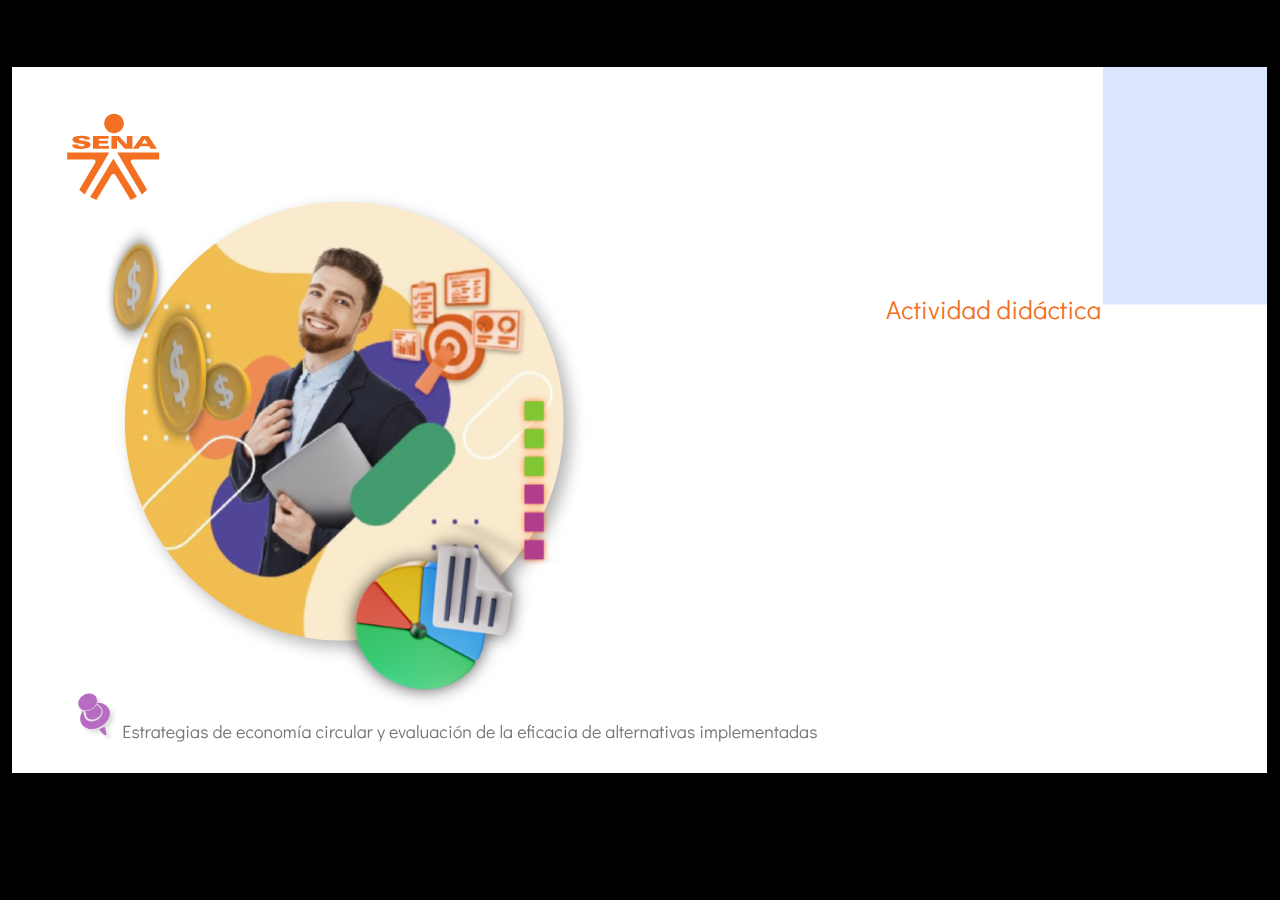
==== public/actividades/act/story.html @ ae7d286f "Act didactica" ====
﻿<!doctype html>
<html lang="es">
<head>
  <meta charset="utf-8">
  <!-- Creado con Storyline 360 - http://www.articulate.com  -->
  <!-- version: 3.67.28569.0 -->
  <title>Actividad_did&#225;ctica#8</title>
  <meta http-equiv="x-ua-compatible" content="IE=edge"/>
  <meta name="viewport" content="width=device-width,initial-scale=1,user-scalable=no,shrink-to-fit=no,minimal-ui"/>
  <meta name="apple-mobile-web-app-capable" content="yes"/>
  <style>
    html, body { height: 100%; padding: 0; margin: 0 }
    #app { height: 100%; width: 100%; }
  </style>

  <script>
    window.DS = {};
    window.globals = {
      DATA_PATH_BASE: '',
      HAS_FRAME: true,
      HAS_SLIDE: true,

      lmsPresent: false,
      tinCanPresent: false,
      cmi5Present: false,
      aoSupport: false,
      scale: 'show all',
      captureRc: false,
      browserSize: 'optimal',
      bgColor: '#000000',
      features: 'AccessibleVideo,FullScreenToggle,IE11Warning,InsertSvgPicture,LayerPresentAsDialog,MultipleQuizTracking,QuestionCorrectVariable,UpdatedThemeEditor',
      themeName: 'classic',
      preloaderColor: '#FFFFFF',
      suppressAnalytics: false,
      productChannel: 'stable',
      publishSource: 'storyline',
      aid: 'aid|5304b41d-7af7-4125-b8d1-83eb222823e2',
      cid: '2b4007b3-dddd-4c0a-bfe1-d4ce61b366ed',
      playerVersion: '3.67.28569.0',
      publishTimestamp: '2022-10-13T04:33:34.4299710Z',
      maxIosVideoElements: 10,
      connectionSettings: { },

      
      parseParams: function(qs) {
        if (window.globals.parsedParams != null) {
          return window.globals.parsedParams;
        }
        qs = (qs || window.location.search.substr(1)).split('+').join(' ');
        var params = {},
            tokens,
            re = /[?&]?([^=]+)=([^&]*)/g;

        while (tokens = re.exec(qs)) {
          params[decodeURIComponent(tokens[1]).trim()] =
            decodeURIComponent(tokens[2]).trim();
        }
        window.globals.parsedParams = params;
        return params;
      }

    };
  </script>
  <script>
    var isIe11 = ('ActiveXObject' in window || window.MSBlobBuilder != null)
      && window.msCrypto != null && !window.ActiveXObject;
    if (isIe11 && window.globals.features.indexOf('IE11Warning') != -1) {
      window.globals.unsupportedBrowser = true;
      document.write(atob('[base64]'));
    }
  </script>
  
  <script>window.THREE = { };</script>
  
</head>
<body style="background: #000000" class="cs-HTML theme-classic">
  <!-- 360 -->
  <script>!function(e){var i=/iPhone/i,o=/iPod/i,n=/iPad/i,t=/(?=.*\bAndroid\b)(?=.*\bMobile\b)/i,d=/Android/i,s=/(?=.*\bAndroid\b)(?=.*\bSD4930UR\b)/i,b=/(?=.*\bAndroid\b)(?=.*\b(?:KFOT|KFTT|KFJWI|KFJWA|KFSOWI|KFTHWI|KFTHWA|KFAPWI|KFAPWA|KFARWI|KFASWI|KFSAWI|KFSAWA)\b)/i,r=/IEMobile/i,h=/(?=.*\bWindows\b)(?=.*\bARM\b)/i,a=/BlackBerry/i,l=/BB10/i,p=/Opera Mini/i,f=/(CriOS|Chrome)(?=.*\bMobile\b)/i,u=/(?=.*\bFirefox\b)(?=.*\bMobile\b)/i,c=new RegExp("(?:Nexus 7|BNTV250|Kindle Fire|Silk|GT-P1000)","i"),w=function(e,i){return e.test(i)},A=function(e){var A=e||navigator.userAgent,v=A.split("[FBAN");if(void 0!==v[1]&&(A=v[0]),this.apple={phone:w(i,A),ipod:w(o,A),tablet:!w(i,A)&&w(n,A),device:w(i,A)||w(o,A)||w(n,A)},this.amazon={phone:w(s,A),tablet:!w(s,A)&&w(b,A),device:w(s,A)||w(b,A)},this.android={phone:w(s,A)||w(t,A),tablet:!w(s,A)&&!w(t,A)&&(w(b,A)||w(d,A)),device:w(s,A)||w(b,A)||w(t,A)||w(d,A)},this.windows={phone:w(r,A),tablet:w(h,A),device:w(r,A)||w(h,A)},this.other={blackberry:w(a,A),blackberry10:w(l,A),opera:w(p,A),firefox:w(u,A),chrome:w(f,A),device:w(a,A)||w(l,A)||w(p,A)||w(u,A)||w(f,A)},this.seven_inch=w(c,A),this.any=this.apple.device||this.android.device||this.windows.device||this.other.device||this.seven_inch,this.phone=this.apple.phone||this.android.phone||this.windows.phone,this.tablet=this.apple.tablet||this.android.tablet||this.windows.tablet,"undefined"==typeof window)return this},v=function(){var e=new A;return e.Class=A,e};"undefined"!=typeof module&&module.exports&&"undefined"==typeof window?module.exports=A:"undefined"!=typeof module&&module.exports&&"undefined"!=typeof window?module.exports=v():"function"==typeof define&&define.amd?define("isMobile",[],e.isMobile=v()):e.isMobile=v()}(this);
    window.isMobile.apple.tablet = window.isMobile.apple.tablet ||
      (navigator.platform === 'MacIntel' && navigator.maxTouchPoints > 1);
    window.isMobile.apple.device = window.isMobile.apple.device || window.isMobile.apple.tablet;
    window.isMobile.tablet = window.isMobile.tablet || window.isMobile.apple.tablet;
    window.isMobile.any = window.isMobile.any || window.isMobile.apple.tablet;
  </script>

  <div id="focus-sink" tabindex="-1"></div>

  <div id="preso"></div>
  <script>
    (function() {

      var classTypes = [ 'desktop', 'mobile', 'phone', 'tablet' ];

      var addDeviceClasses = function(prefix, testObj) {
        var curr, i;
        for (i = 0; i < classTypes.length; i++) {
          curr = classTypes[i];
          if (testObj[curr]) {
            document.body.classList.add(prefix + curr);
          }
        }
      };

      var params = window.globals.parseParams(),
          isDevicePreview = params.devicepreview === '1',
          isPhoneOverride = params.deviceType === 'phone' || (isDevicePreview && params.phone == '1'),
          isTabletOverride = (params.deviceType === 'tablet' || isDevicePreview) && !isPhoneOverride,
          isMobileOverride = isPhoneOverride || isTabletOverride;

      var deviceView = {
        desktop: !window.isMobile.any && !isMobileOverride,
        mobile: window.isMobile.any || isMobileOverride,
        phone: isPhoneOverride || (window.isMobile.phone && !isTabletOverride),
        tablet: isTabletOverride || window.isMobile.tablet
      };

      window.globals.deviceView = deviceView;
      window.isMobile.desktop = !window.isMobile.any;
      window.isMobile.mobile = window.isMobile.any;

      addDeviceClasses('view-', deviceView);

    })();
  </script>
  
  <script src='story_content/user.js' type=text/javascript></script>
  <div class="slide-loader"></div>

  <script>
    if (window.globals.deviceView.isMobile) { var doc = document, loader = doc.body.querySelector('.slide-loader'); [ 1, 2, 3 ].forEach(function(n) { var d = doc.createElement('div'); d.style.backgroundColor = window.globals.preloaderColor; d.classList.add('mobile-loader-dot'); d.classList.add('dot' + n); loader.appendChild(d); }); }
  </script>

  <div class="mobile-load-title-overlay" style="display: none">
    <div class="mobile-load-title">Actividad_did&#225;ctica#8</div>
  </div>

  <div class="mobile-chrome-warning"></div>

  
<style>
  .warn-connection-dialog {
    display: none;
    background: transparent;
    pointer-events: none;
    position: fixed;
    left: 0;
    top: 0;
    width: 100%;
    height: 100%;
    z-index: 999;
  }

  .warn-connection-content {
    border-radius: 4px;
    background: white;
    border: 1px solid #E7E7E7;
    color: #333333;
    box-shadow: 0 2px 4px rgba(0, 0, 0, 0.25);
    transition: all 150ms ease-out;
    position: absolute;
    white-space: nowrap;
  }

  .view-phone.is-landscape .warn-connection-content {
    left: 23px;
    bottom: 23px;
  }

  .view-tablet.is-landscape .warn-connection-content {
    left: 50%;
    top: 20px;
    transform: translateX(-50%);
  }

  .is-portrait .warn-connection-content {
    transform: translate(-50%, calc(-100% - 15px));
  }

  .warn-connection-content p {
    display: inline-block;
    margin: 0 8px 0 0;
    line-height: 33px;
    font-size: 11px;
  }

  .warn-connection-content svg {
    position: relative;
    vertical-align: middle;
    margin: 0 2px 2px 8px;
  }

  .view-desktop .warn-connection-content {
    left: 1.5em;
    bottom: 1.5em;
  }

  .view-desktop .warn-connection-content p {
    font-size: 1.1em;
  }

  .is-offline .warn-connection-dialog {
    display: block;
  }

  .is-offline .cs-panel * {
    pointer-events: none !important;
  }

  .is-offline .cs-panel {
    pointer-events: all !important;
  }

  .is-offline #nav-controls * {
    pointer-events: none !important;
  }

  .is-offline #nav-controls {
    pointer-events: all !important;
  }
</style>

<div class="warn-connection-dialog">
  <div class="warn-connection-content">
    <svg width="17" height="15" viewBox="0 0 17 15" xmlns="http://www.w3.org/2000/svg">
      <path fill="#8F0000" stroke="white" d="M16.07,12.98 L15.88,12.23 L9.51,1.21 C8.97,0.26,7.6,0.26,7.06,1.21 L0.69,12.23 C0.15,13.16,0.81,14.36,1.91,14.36 H14.65 C15.47,14.36,16.05,13.7,16.07,12.98 Z"/>
      <path fill="white" stroke="white" d="M8.58,5.5 C8.35,5.28,8.5,5.35,8.21,5.32 C8.09,5.35,7.97,5.49,7.96,5.67 C7.97,5.79,7.98,5.92,7.98,6.04 L7.98,6.04 C7.99,6.17,8,6.31,8.01,6.43 L8.01,6.44 C8.03,6.92,8.06,7.41,8.09,7.9 L8.09,7.9 C8.12,8.39,8.14,8.88,8.17,9.37 C8.17,9.39,8.18,9.42,8.2,9.44 C8.23,9.46,8.25,9.47,8.28,9.47 C8.31,9.47,8.34,9.46,8.35,9.44 C8.37,9.43,8.38,9.4,8.39,9.35 L8.39,9.34 C8.39,9.24,8.4,9.15,8.4,9.05 L8.4,9.05 C8.41,8.96,8.41,8.86,8.42,8.75 C8.43,8.44,8.45,8.12,8.47,7.81 L8.47,7.81 C8.49,7.49,8.51,7.18,8.53,6.87 C8.55,6.46,8.56,6.05,8.59,5.64 L8.6,5.62 C8.6,5.57,8.59,5.53,8.58,5.5 L8.21,5.32 Z"/>
      <circle fill="white" stroke="white" cx="8.3" cy="11.35" r="0.3"/>
    </svg>
    <p>You are offline. Trying to reconnect...</p>
  </div>
</div>

<script>
  (function() {
    window.DS.connection = {
      warningShown: false,
      assets: {},
      loadingAssetGroup: false,
      retryDelay: 500
    };

    // @TODO this is POC code and can be cleaned up a bit more if we move forward
    // with the feature



    // The `window.globals.features` variable must be set in `webpack.dev.config` when testing locally - it is not enough
    // to have it in the data - but it must be set there as well.
    var useConnectionMessages = window.AbortController != null &&
      window.location.protocol != 'file:' &&
      window.globals.features.indexOf('ConnectionMessages') != -1;

    window.DS.connection.useConnectionMessages = useConnectionMessages

    var assetCount = 0;
    var checkLoadedId;
    var connectionSettings = window.globals.connectionSettings;

    if (useConnectionMessages && connectionSettings != null) {
      var contentEl = document.querySelector('.warn-connection-content');
      var messageEl = contentEl.querySelector('p')

      if (connectionSettings.useDarkTheme) {
        contentEl.style.borderColor = '#BABBBA';
        contentEl.style.backgroundColor = '#282828';
        contentEl.style.color = '#FFFFFF';
      }

      if (connectionSettings.message != null) {
        messageEl.textContent = window.decodeURIComponent(connectionSettings.message);
      }
    }

    function checkAssetsReady() {
      for (var i in DS.connection.assets) {
        if (!DS.connection.assets[i].success) {
          return false;
        }
      }
      return true;
    }

    function stopAssetGroup() {
      if (!useConnectionMessages) { return; }

      assetCount = 0;

      DS.connection.oldAssetGroup = DS.connection.assets;
      DS.connection.assets = {};
      DS.connection.loadingAssetGroup = false;
      clearInterval(checkLoadedId);
    }

    function startAssetGroup() {
      if (!useConnectionMessages) { return; }
      var ticks = 0;
      clearInterval(checkLoadedId);
      checkLoadedId = setInterval(function() {
        var loaded = 0;
        if (assetCount === 0 && loaded === 0) {
          clearInterval(checkLoadedId);
          return;
        }

        for (var i in DS.connection.assets) {
          if (DS.connection.assets[i].success) {
            loaded++;
          }
        }

        if (assetCount === loaded && checkAssetsReady()) {
          for (var i in DS.connection.assets) {
            if (DS.connection.assets[i].action) {
              DS.connection.assets[i].action();
            }
          }
          hideWarning();
          stopAssetGroup();
        }
      }, 100)
    }

    function requiredAsset(url, action, retry, type) {
      if (!useConnectionMessages) { return; }
      if (DS.connection.assets[url]) { return; }

      DS.connection.assets[url] = {
        success: false, action: action, retry: retry, type: type
      };
      assetCount = Object.keys(DS.connection.assets).length;
      if (!DS.connection.loadingAssetGroup) {
        startAssetGroup();
      }
      DS.connection.loadingAssetGroup = true;
    }

    function assetLoaded(url) {
      if (!useConnectionMessages) { return; }
      if (DS.connection.assets[url]) {
        DS.connection.assets[url].success = true;
      }
    }

    function assetFailed(url) {
      if (!useConnectionMessages) { return; }
      if (!DS.connection.assets[url]) {
        if (/\.js$/.test(url)) {
          setTimeout(function() {
            if (DS.connection.lastSlideLoaded != null) {
              DS.connection.lastSlideLoaded();
            }
          }, DS.connection.retryDelay);
        }
        return;
      }
      if (!DS.connection.warningShown) { showWarning(); }
      if (DS.connection.assets[url].retry) {
        setTimeout(function() {
          if (!DS.connection.assets[url].success) {
            DS.connection.assets[url].retry()
          }
        }, DS.connection.retryDelay);
      }
    }

    function hideWarning() {
      document.body.classList.remove('is-offline');
      DS.connection.warningShown = false;
    }
    DS.connection.hideWarning = hideWarning

    function showWarning(btn) {
      document.body.classList.add('is-offline')
      DS.connection.warningShown = true;
      updateWarningPosition();
    }

    function updateWarningPosition() {
      if (!DS.connection.warningShown) {
        return;
      }

      var isPortrait = document.body.classList.contains('is-portrait');
      var warningEl = document.querySelector('.warn-connection-content');

      if (isPortrait) {
        var slide = document.querySelector('.primary-slide');
        var slideRect = slide.getBoundingClientRect();

        warningEl.style.top = `${slideRect.top}px`
        warningEl.style.left = `${slideRect.left + slideRect.width / 2}px`
      } else {
        warningEl.style.top = null;
        warningEl.style.left = null;
      }

      window.requestAnimationFrame(updateWarningPosition);
    }

    // these will all be noops if the feature flag isn't set in
    // the data and `window.globals.features`
    DS.connection.requiredAsset = requiredAsset;
    DS.connection.assetLoaded = assetLoaded;
    DS.connection.assetFailed = assetFailed;
    DS.connection.stopAssetGroup = stopAssetGroup;
    DS.connection.startAssetGroup = startAssetGroup;
  })();
</script>


  <script>
    
    if (window.autoSpider && window.vInterfaceObject) {
      document.querySelector('.mobile-load-title-overlay').style.display = 'none';
    }
  </script>

  

  <link rel="stylesheet" href="html5/data/css/output.min.css" data-noprefix/>
</body>
<script src="html5/lib/scripts/bootstrapper.min.js"></script>
</html>
---- public/actividades/act/html5/data/css/output.min.css ----
@font-face {
  font-family: 'Didact GothicBold CBold301F2C02';
  src: url('[data-uri]');
  font-style: normal;
  font-weight: normal;
}
@font-face {
  font-family: 'Didact Gothic Charset1_F324F18B';
  src: url('[data-uri]');
  font-style: normal;
  font-weight: normal;
}
@font-face {
  font-family: 'Didact Gothic Charset0_9B944016';
  src: url('[data-uri]');
  font-style: normal;
  font-weight: normal;
}
@font-face {
  font-family: 'Didact GothicBold CBoldC69CEF59';
  src: url('[data-uri]');
  font-style: normal;
  font-weight: normal;
}
.cs-HTML {
  background: rgba(0, 0, 0, 1);
}
.cs-npnxnanbnsnfns00000000001 .cs-infopanel  {
  box-shadow: 0 1px 0 rgba(0, 0, 0, 1);
  background: rgba(255, 255, 255, 1);
}
.cs-npnxnanbnsnfns00000000001 .cs-infopanel .cs-link {
  color: rgba(124, 34, 128, 1);
}
.cs-npnxnanbnsnfns00000000001 .cs-infopanel .cs-link:hover {
  color: rgba(0, 0, 238, 1);
}
.cs-npnxnanbnsnfns00000000001 .cs-infopanel .cs-name {
  color: rgba(68, 68, 68, 1);
}
.cs-npnxnanbnsnfns00000000001 .cs-infopanel .cs-title {
  color: rgba(153, 153, 153, 1);
}
.cs-npnxnanbnsnfns00000000001 .cs-infopanelpopup  {
  box-shadow: 0 1px 0 rgba(0, 0, 0, 1);
  background: linear-gradient(180deg, rgba(29, 29, 29, 1) 0%, rgba(11, 11, 11, 1) 100%);
}
.cs-npnxnanbnsnfns00000000001 .cs-infopanelpopup .cs-link {
  color: rgba(255, 255, 255, 1);
}
.cs-npnxnanbnsnfns00000000001 .cs-infopanelpopup .cs-link:hover {
  color: rgba(117, 117, 117, 1);
}
.cs-npnxnanbnsnfns00000000001 .cs-infopanelpopup .cs-name {
  color: rgba(114, 114, 114, 1);
}
.cs-npnxnanbnsnfns00000000001 .cs-infopanelpopup .cs-bio {
  color: rgba(255, 255, 255, 1);
}
.cs-npnxnanbnsnfns00000000001 .cs-timer  {
  color: rgba(255, 255, 255, 1);
}
.cs-npnxnanbnsnfns00000000001 .cs-duration stop:first-child {
  stop-color: rgba(0, 215, 255, 1);
}
.cs-npnxnanbnsnfns00000000001 .cs-duration stop:last-child {
  stop-color: rgba(0, 171, 255, 1);
}
.cs-npnxnanbnsnfns00000000001 .cs-elapsed stop:first-child {
  stop-color: rgba(254, 227, 71, 1);
}
.cs-npnxnanbnsnfns00000000001 .cs-elapsed stop:last-child {
  stop-color: rgba(252, 204, 42, 1);
}
.cs-npnxnanbnsnfns00000000001 .cs-timer .cs-pie .cs-innerstroke {
  stroke: rgba(255, 255, 255, 1);
}
.cs-npnxnanbnsnfns00000000001 .cs-timer .cs-pie .cs-innerborder {
  stroke: rgba(204, 204, 204, 1);
}
.cs-npnxnanbnsnfns00000000001 .cs-window  {
  box-shadow: 0 8px 5px rgba(0, 0, 0, 0.2);
  border-color: rgba(29, 29, 29, 1);
  background: rgba(42, 42, 42, 1);
  color: rgba(255, 255, 255, 1);
}
.cs-npnxnanbnsnfns00000000001 .cs-window .cs-diva {
  border-color: rgba(49, 49, 49, 1);
}
.cs-npnxnanbnsnfns00000000001 .cs-window .cs-divb {
  border-color: rgba(14, 14, 14, 1);
}
.cs-npnxnanbnsnfns00000000001 .cs-editor .cs-editor-slide {
  color: rgba(255, 255, 255, 1);
}
.cs-npnxnanbnsnfns00000000001 .cs-editor .cs-editor-html {
  color: rgba(255, 255, 255, 1);
}
.cs-npnxnanbnsnfns00000000001 .cs-editor .cs-editor-button {
  text-shadow: 0 1px 0 rgba(0, 0, 0, 1);
  color: rgba(255, 255, 255, 1);
  border-color: rgba(3, 3, 3, 1);
  background: linear-gradient(180deg, rgba(51, 51, 51, 1) 0%, rgba(20, 20, 20, 1) 100%);
}
.cs-npnxnanbnsnfns00000000001 .cs-editor .cs-editor-button:hover {
  background: linear-gradient(180deg, rgba(58, 58, 58, 1) 0%, rgba(12, 12, 12, 1) 100%);
}
.cs-npnxnanbnsnfns00000000001 .cs-editor .cs-editor-button:active {
  background: linear-gradient(180deg, rgba(20, 20, 20, 1) 0%, rgba(50, 50, 50, 1) 100%);
}
.cs-npnxnanbnsnfns00000000001 .cs-listitem  {
  color: rgba(255, 255, 255, 1);
  border-color: rgba(52, 52, 52, 1);
}
.cs-npnxnanbnsnfns00000000001 .cs-listitem.cs-viewed {
  color: rgba(135, 135, 135, 1);
}
.cs-npnxnanbnsnfns00000000001 .cs-listitem.cs-selected {
  color: rgba(255, 255, 255, 1);
  background: rgba(63, 63, 63, 1);
}
.cs-npnxnanbnsnfns00000000001 .cs-listitem.cs-selected:hover {
  background: rgba(63, 63, 63, 1);
}
.cs-npnxnanbnsnfns00000000001 .cs-listitem.cs-selected.hover {
  background: rgba(63, 63, 63, 1);
}
.cs-npnxnanbnsnfns00000000001 .cs-listitem.cs-selected:focus {
  background: rgba(63, 63, 63, 1);
}
.cs-npnxnanbnsnfns00000000001 .cs-listitem .cs-icon-carrot {
  fill: rgba(255, 255, 255, 1);
}
.cs-npnxnanbnsnfns00000000001 .cs-listitem .cs-icon-carrot .cs-shadow {
  fill: rgba(0, 0, 0, 1);
}
.cs-npnxnanbnsnfns00000000001 .cs-listitem:hover {
  background: rgba(49, 49, 49, 1);
}
.cs-npnxnanbnsnfns00000000001 .cs-listitem.hover {
  background: rgba(49, 49, 49, 1);
}
.cs-npnxnanbnsnfns00000000001 .cs-listitem:focus {
  background: rgba(49, 49, 49, 1);
}
.cs-npnxnanbnsnfns00000000001 .cs-glossary  {
  color: rgba(255, 255, 255, 1);
}
.cs-npnxnanbnsnfns00000000001 .cs-glossary .cs-scrolling-panel {
  background: rgba(51, 51, 51, 1);
}
.cs-npnxnanbnsnfns00000000001 .cs-glossary .cs-term.cs-selected .cs-choice-list-trigger {
  color: rgba(255, 255, 255, 1);
  background: rgba(63, 63, 63, 1);
}
.cs-npnxnanbnsnfns00000000001 .cs-glossary .cs-term.cs-selected .cs-choice-list-trigger:focus {
  color: rgba(255, 255, 255, 1);
  background: rgba(63, 63, 63, 1);
}
.cs-npnxnanbnsnfns00000000001 .cs-glossary .cs-term:hover .cs-choice-list-trigger {
  background: rgba(28, 28, 28, 1);
}
.cs-npnxnanbnsnfns00000000001 .cs-glossary .cs-term.hover .cs-choice-list-trigger {
  background: rgba(28, 28, 28, 1);
}
.cs-npnxnanbnsnfns00000000001 .cs-glossary .cs-term .cs-choice-list-trigger:focus {
  background: rgba(28, 28, 28, 1);
}
.cs-npnxnanbnsnfns00000000001 .cs-glossary .cs-diva {
  border-color: rgba(61, 61, 61, 1);
}
.cs-npnxnanbnsnfns00000000001 .cs-glossary .cs-divb {
  border-color: rgba(32, 32, 32, 1);
}
.cs-npnxnanbnsnfns00000000001 .cs-glossary .cs-divc {
  border-color: rgba(61, 61, 61, 1);
}
.cs-npnxnanbnsnfns00000000001 .cs-glossary .cs-heading {
  color: rgba(255, 255, 255, 1);
}
.cs-npnxnanbnsnfns00000000001 .cs-resource .cs-separator {
  border-color: rgba(44, 44, 44, 1);
}
.cs-npnxnanbnsnfns00000000001 .cs-outline  {
  color: rgba(255, 255, 255, 1);
}
.cs-npnxnanbnsnfns00000000001 .cs-outline .cs-diva {
  border-color: rgba(28, 28, 28, 1);
}
.cs-npnxnanbnsnfns00000000001 .cs-outline .cs-divb {
  border-color: rgba(54, 54, 54, 1);
}
.cs-npnxnanbnsnfns00000000001 .cs-outline .cs-divc {
  border-color: rgba(52, 52, 52, 1);
}
.cs-npnxnanbnsnfns00000000001 .cs-outline .cs-search-filter:hover {
  color: rgba(117, 117, 117, 1);
}
.cs-npnxnanbnsnfns00000000001 .cs-outline .cs-search-filter.hover {
  color: rgba(117, 117, 117, 1);
}
.cs-npnxnanbnsnfns00000000001 .cs-transcript  {
  color: rgba(255, 255, 255, 1);
}
.cs-npnxnanbnsnfns00000000001 .cs-transcript .cs-div {
  border-color: rgba(44, 44, 44, 1);
}
.cs-npnxnanbnsnfns00000000001 .cs-tabs:not(.topmenu-item) {
  color: rgba(114, 114, 114, 1);
}
.cs-npnxnanbnsnfns00000000001 .cs-tabs .cs-inner-button:not(.topmenu-item) {
  text-shadow: 0 1px 0 rgba(0, 0, 0, 1);
}
.cs-npnxnanbnsnfns00000000001 .cs-tabs:hover:not(.topmenu-item) {
  color: rgba(82, 84, 84, 1);
}
.cs-npnxnanbnsnfns00000000001 .cs-tabs.cs-selected {
  background: rgba(36, 36, 36, 1);
  color: rgba(255, 255, 255, 1);
}
.cs-npnxnanbnsnfns00000000001 .cs-seekcontrol  {
  background: linear-gradient(180deg, rgba(51, 51, 51, 1) 0%, rgba(20, 20, 20, 1) 100%);
  border-color: rgba(3, 3, 3, 1);
}
.cs-npnxnanbnsnfns00000000001 .cs-seekcontrol .cs-button:hover .cs-icon {
  fill: rgba(255, 255, 255, 1);
}
.cs-npnxnanbnsnfns00000000001 .cs-seekcontrol .cs-button.hover .cs-icon {
  fill: rgba(255, 255, 255, 1);
}
.cs-npnxnanbnsnfns00000000001 .cs-seekcontrol .cs-button .cs-icon-shadow {
  fill: rgba(0, 0, 0, 1);
}
.cs-npnxnanbnsnfns00000000001 .cs-seekcontrol .cs-button .cs-icon {
  fill: rgba(255, 255, 255, 1);
}
.cs-npnxnanbnsnfns00000000001 .cs-seekcontrol .cs-seek .cs-fill {
  background: rgba(255, 255, 255, 1);
}
.cs-npnxnanbnsnfns00000000001 .cs-seekcontrol .cs-seek {
  background: rgba(34, 34, 34, 1);
  border-color: rgba(26, 26, 26, 1);
}
.cs-npnxnanbnsnfns00000000001 .cs-searchinput .cs-input {
  color: rgba(45, 45, 45, 1);
  border-color: rgba(32, 32, 32, 1);
  background: rgba(255, 255, 255, 1);
}
.cs-npnxnanbnsnfns00000000001 .cs-searchinput .cs-input:focus {
  color: rgba(45, 45, 45, 1);
  background: rgba(255, 255, 255, 1);
}
.cs-npnxnanbnsnfns00000000001 .cs-searchinput .cs-input:hover {
  box-shadow: inset 0 0 1px 0 rgba(235, 148, 113, 0);
}
.cs-npnxnanbnsnfns00000000001 .cs-searchinput .cs-input.hover {
  box-shadow: inset 0 0 1px 0 rgba(235, 148, 113, 0);
}
.cs-npnxnanbnsnfns00000000001 .cs-searchinput .cs-button .cs-icon {
  fill: rgba(255, 255, 255, 1);
}
.cs-npnxnanbnsnfns00000000001 .cs-searchinput .cs-button:hover {
  fill: linear-gradient(180deg, rgba(58, 58, 58, 1) 0%, rgba(12, 12, 12, 1) 100%);
}
.cs-npnxnanbnsnfns00000000001 .cs-searchinput .cs-button.hover {
  fill: linear-gradient(180deg, rgba(58, 58, 58, 1) 0%, rgba(12, 12, 12, 1) 100%);
}
.cs-npnxnanbnsnfns00000000001 .cs-menu  {
  box-shadow: 0 1px 0 rgba(14, 14, 14, 1);
  background: rgba(36, 36, 36, 1);
}
.cs-npnxnanbnsnfns00000000001 .cs-topmenu-item.active .cs-tab {
  background: rgba(36, 36, 36, 1);
}
.cs-npnxnanbnsnfns00000000001 .cs-logo  {
  box-shadow: 0 1px 0 rgba(0, 0, 0, 1);
  background: rgba(255, 255, 255, 1);
}
.cs-npnxnanbnsnfns00000000001 .cs-checkbox  {
  color: rgba(255, 255, 255, 1);
}
.cs-npnxnanbnsnfns00000000001 .cs-checkbox:hover {
  border-color: rgba(156, 156, 156, 1);
}
.cs-npnxnanbnsnfns00000000001 .cs-checkbox.hover {
  border-color: rgba(156, 156, 156, 1);
}
.cs-npnxnanbnsnfns00000000001 .cs-checkbox .cs-box {
  color: rgba(255, 255, 255, 1);
  border-color: rgba(22, 22, 22, 1);
}
.cs-npnxnanbnsnfns00000000001 .cs-checkbox .cs-box:checked::after {
  color: rgba(43, 196, 0, 1);
}
.cs-npnxnanbnsnfns00000000001 .cs-checkbox .cs-box.checked.after {
  color: rgba(43, 196, 0, 1);
}
.cs-npnxnanbnsnfns00000000001 .cs-button  {
  text-shadow: 0 1px 0 rgba(0, 0, 0, 0);
  color: rgba(255, 255, 255, 1);
  border-color: rgba(3, 3, 3, 1);
  background: linear-gradient(180deg, rgba(243, 111, 33, 1) 0%, rgba(243, 111, 33, 1) 100%);
  box-shadow: 0 1px 0 rgba(37, 37, 37, 1);
}
.cs-npnxnanbnsnfns00000000001 .cs-button .cs-icon {
  fill: rgba(255, 255, 255, 1);
}
.cs-npnxnanbnsnfns00000000001 .cs-button .cs-icon-shadow {
  fill: rgba(0, 0, 0, 0);
}
.cs-npnxnanbnsnfns00000000001 .cs-button:hover {
  background: linear-gradient(180deg, rgba(253, 188, 46, 1) 0%, rgba(255, 192, 0, 1) 100%);
}
.cs-npnxnanbnsnfns00000000001 .cs-button.hover {
  background: linear-gradient(180deg, rgba(253, 188, 46, 1) 0%, rgba(255, 192, 0, 1) 100%);
}
.cs-npnxnanbnsnfns00000000001 .cs-button:active {
  background: linear-gradient(180deg, rgba(20, 20, 20, 1) 0%, rgba(50, 50, 50, 1) 100%);
}
.cs-npnxnanbnsnfns00000000001 .cs-button.cs-disabled:hover {
  background: linear-gradient(180deg, rgba(243, 111, 33, 1) 0%, rgba(243, 111, 33, 1) 100%);
}
.cs-npnxnanbnsnfns00000000001 .cs-button.cs-disabled.hover {
  background: linear-gradient(180deg, rgba(243, 111, 33, 1) 0%, rgba(243, 111, 33, 1) 100%);
}
.cs-npnxnanbnsnfns00000000001 .cs-button.cs-disabled:active {
  background: linear-gradient(180deg, rgba(243, 111, 33, 1) 0%, rgba(243, 111, 33, 1) 100%);
}
.cs-npnxnanbnsnfns00000000001 .cs-button.cs-volume:hover {
  background: linear-gradient(180deg, rgba(243, 111, 33, 1) 0%, rgba(243, 111, 33, 1) 100%);
}
.cs-npnxnanbnsnfns00000000001 .cs-button.cs-volume.hover {
  background: linear-gradient(180deg, rgba(243, 111, 33, 1) 0%, rgba(243, 111, 33, 1) 100%);
}
.cs-npnxnanbnsnfns00000000001 .cs-button.cs-volume:active {
  background: linear-gradient(180deg, rgba(243, 111, 33, 1) 0%, rgba(243, 111, 33, 1) 100%);
}
.cs-npnxnanbnsnfns00000000001.cs-base  {
  color: rgba(255, 255, 255, 1);
  border-color: rgba(0, 0, 0, 1);
  background: linear-gradient(180deg, rgba(0, 0, 0, 1) 0%, rgba(0, 0, 0, 1) 100%);
}
.cs-npnxnanbnsnfns00000000001.cs-base .cs-separator .cs-diva {
  background: rgba(14, 14, 14, 1);
}
.cs-npnxnanbnsnfns00000000001.cs-base .cs-separator .cs-divb {
  background: rgba(49, 49, 49, 1);
}
.cs-npnxnanbnsnfns00000000001.cs-base .cs-topmenu-item.active .cs-tab {
  border-color: rgba(14, 14, 14, 1);
}
.cs-npnxnanbnsnfns00000000001.cs-base .cs-topmenu-item.active .cs-panel {
  border-color: rgba(14, 14, 14, 1);
}
.cs-npnxnanbnsnfns00000000001.cs-base .cs-left {
  background: linear-gradient(180deg, rgba(27, 27, 27, 1) 0%, rgba(10, 10, 10, 1) 100%);
}
.cs-npnxnanbnsnfns00000000001.cs-base .cs-area-primary .cs-slide-container {
  background: linear-gradient(180deg, rgba(29, 29, 29, 1) 0%, rgba(11, 11, 11, 1) 100%);
}
.cs-npnxnanbnsnfns00000000001 .cs-volume::-moz-range-thumb {
  border-color: rgba(28, 28, 28, 1);
  box-shadow: inset 0 0 1px 0 rgba(90, 90, 90, 1);
  background: rgba(76, 76, 76, 1);
}
.cs-npnxnanbnsnfns00000000001 .cs-volume::-ms-thumb {
  border-color: rgba(28, 28, 28, 1);
  box-shadow: inset 0 0 1px 0 rgba(90, 90, 90, 1);
  background: rgba(76, 76, 76, 1);
}
.cs-npnxnanbnsnfns00000000001 .cs-volume::-webkit-slider-thumb {
  border-color: rgba(28, 28, 28, 1);
  box-shadow: inset 0 0 1px 0 rgba(90, 90, 90, 1);
  background: rgba(76, 76, 76, 1);
}
.cs-npnxnanbnsnfns00000000001 .cs-volume::-moz-range-track {
  border-color: rgba(73, 73, 73, 1);
  background: rgba(49, 49, 49, 1);
}
.cs-npnxnanbnsnfns00000000001 .cs-volume::-ms-track {
  border-color: rgba(73, 73, 73, 1);
  background: rgba(49, 49, 49, 1);
}
.cs-npnxnanbnsnfns00000000001 .cs-volume::-webkit-slider-runnable-track {
  border-color: rgba(73, 73, 73, 1);
  background: rgba(49, 49, 49, 1);
}
body.show-focus .tab-focus-box {
  border-color: rgba(255, 255, 0, 1);
}
.skipnav {
  border-color: rgba(255, 255, 0, 1);
}
.fn-npnxnanbsnfns00000000001 {
  font-family: 'Didact Gothic654D575A';
  -webkit-font-variant-ligatures: no-common-ligatures;
  font-variant-ligatures: no-common-ligatures;
}
.fn-pxabnsnfns00000000001 {
  font-family: 'Didact Gothic654D575A';
  -webkit-font-variant-ligatures: no-common-ligatures;
  font-variant-ligatures: no-common-ligatures;
}
.fn-npxnabnsnfns00000000001 {
  font-family: 'Didact Gothic654D575A';
  -webkit-font-variant-ligatures: no-common-ligatures;
  font-variant-ligatures: no-common-ligatures;
}
.fn-npnxnanbnsnfns00000000001 {
  font-family: 'Didact Gothic654D575A';
  -webkit-font-variant-ligatures: no-common-ligatures;
  font-variant-ligatures: no-common-ligatures;
}
.fn-pxabnsnfns00000000000 {
  font-family: 'Didact Gothic654D575A';
  -webkit-font-variant-ligatures: no-common-ligatures;
  font-variant-ligatures: no-common-ligatures;
}
@font-face {
  font-family: 'Didact Gothic654D575A';
  src: url('[data-uri]');
  font-style: normal;
  font-weight: normal;
}
@font-face {
  font-family: 'Didact Gothic654D575A';
  src: url('[data-uri]');
  font-style: normal;
  font-weight: normal;
}
.cs-InvalidPromptSlide .cs-6WlsChrliR1-InvalidPromptSlide-btn0 {
  color: rgba(255, 255, 255, 1);
  border-color: rgba(3, 3, 3, 1);
  background: linear-gradient(180deg, rgba(51, 51, 51, 1) 0%, rgba(20, 20, 20, 1) 100%);
  text-shadow: 0 1px 0 rgba(0, 0, 0, 1);
}
.cs-InvalidPromptSlide .cs-6WlsChrliR1-InvalidPromptSlide-btn0 .cs-html {
  color: rgba(255, 255, 255, 1);
}
.cs-InvalidPromptSlide .cs-6WlsChrliR1-InvalidPromptSlide-btn0 .cs-slide {
  border-color: rgba(255, 255, 255, 1);
}
.cs-InvalidPromptSlide .cs-6WlsChrliR1-InvalidPromptSlide-btn0:hover {
  background: linear-gradient(180deg, rgba(58, 58, 58, 1) 0%, rgba(12, 12, 12, 1) 100%);
}
.cs-InvalidPromptSlide .cs-6WlsChrliR1-InvalidPromptSlide-btn0:active {
  background: linear-gradient(180deg, rgba(20, 20, 20, 1) 0%, rgba(50, 50, 50, 1) 100%);
}
.cs-PrintPromptSlide .cs-6WlsChrliR1-PrintPromptSlide-btn0 {
  color: rgba(255, 255, 255, 1);
  border-color: rgba(3, 3, 3, 1);
  background: linear-gradient(180deg, rgba(51, 51, 51, 1) 0%, rgba(20, 20, 20, 1) 100%);
  text-shadow: 0 1px 0 rgba(0, 0, 0, 1);
}
.cs-PrintPromptSlide .cs-6WlsChrliR1-PrintPromptSlide-btn0 .cs-html {
  color: rgba(255, 255, 255, 1);
}
.cs-PrintPromptSlide .cs-6WlsChrliR1-PrintPromptSlide-btn0 .cs-slide {
  border-color: rgba(255, 255, 255, 1);
}
.cs-PrintPromptSlide .cs-6WlsChrliR1-PrintPromptSlide-btn0:hover {
  background: linear-gradient(180deg, rgba(58, 58, 58, 1) 0%, rgba(12, 12, 12, 1) 100%);
}
.cs-PrintPromptSlide .cs-6WlsChrliR1-PrintPromptSlide-btn0:active {
  background: linear-gradient(180deg, rgba(20, 20, 20, 1) 0%, rgba(50, 50, 50, 1) 100%);
}
.cs-ScrollPromptSlide .cs-6WlsChrliR1-ScrollPromptSlide-btn0 {
  color: rgba(255, 255, 255, 1);
  border-color: rgba(3, 3, 3, 1);
  background: linear-gradient(180deg, rgba(51, 51, 51, 1) 0%, rgba(20, 20, 20, 1) 100%);
  text-shadow: 0 1px 0 rgba(0, 0, 0, 1);
}
.cs-ScrollPromptSlide .cs-6WlsChrliR1-ScrollPromptSlide-btn0 .cs-html {
  color: rgba(255, 255, 255, 1);
}
.cs-ScrollPromptSlide .cs-6WlsChrliR1-ScrollPromptSlide-btn0 .cs-slide {
  border-color: rgba(255, 255, 255, 1);
}
.cs-ScrollPromptSlide .cs-6WlsChrliR1-ScrollPromptSlide-btn0:hover {
  background: linear-gradient(180deg, rgba(58, 58, 58, 1) 0%, rgba(12, 12, 12, 1) 100%);
}
.cs-ScrollPromptSlide .cs-6WlsChrliR1-ScrollPromptSlide-btn0:active {
  background: linear-gradient(180deg, rgba(20, 20, 20, 1) 0%, rgba(50, 50, 50, 1) 100%);
}
.cs-ExternalInterfaceErrorSlide .cs-buttonOK {
  color: rgba(255, 255, 255, 1);
  border-color: rgba(3, 3, 3, 1);
  background: linear-gradient(180deg, rgba(51, 51, 51, 1) 0%, rgba(20, 20, 20, 1) 100%);
  text-shadow: 0 1px 0 rgba(0, 0, 0, 1);
}
.cs-ExternalInterfaceErrorSlide .cs-buttonOK .cs-html {
  color: rgba(255, 255, 255, 1);
}
.cs-ExternalInterfaceErrorSlide .cs-buttonOK .cs-slide {
  border-color: rgba(255, 255, 255, 1);
}
.cs-ExternalInterfaceErrorSlide .cs-buttonOK:hover {
  background: linear-gradient(180deg, rgba(58, 58, 58, 1) 0%, rgba(12, 12, 12, 1) 100%);
}
.cs-ExternalInterfaceErrorSlide .cs-buttonOK:active {
  background: linear-gradient(180deg, rgba(20, 20, 20, 1) 0%, rgba(50, 50, 50, 1) 100%);
}
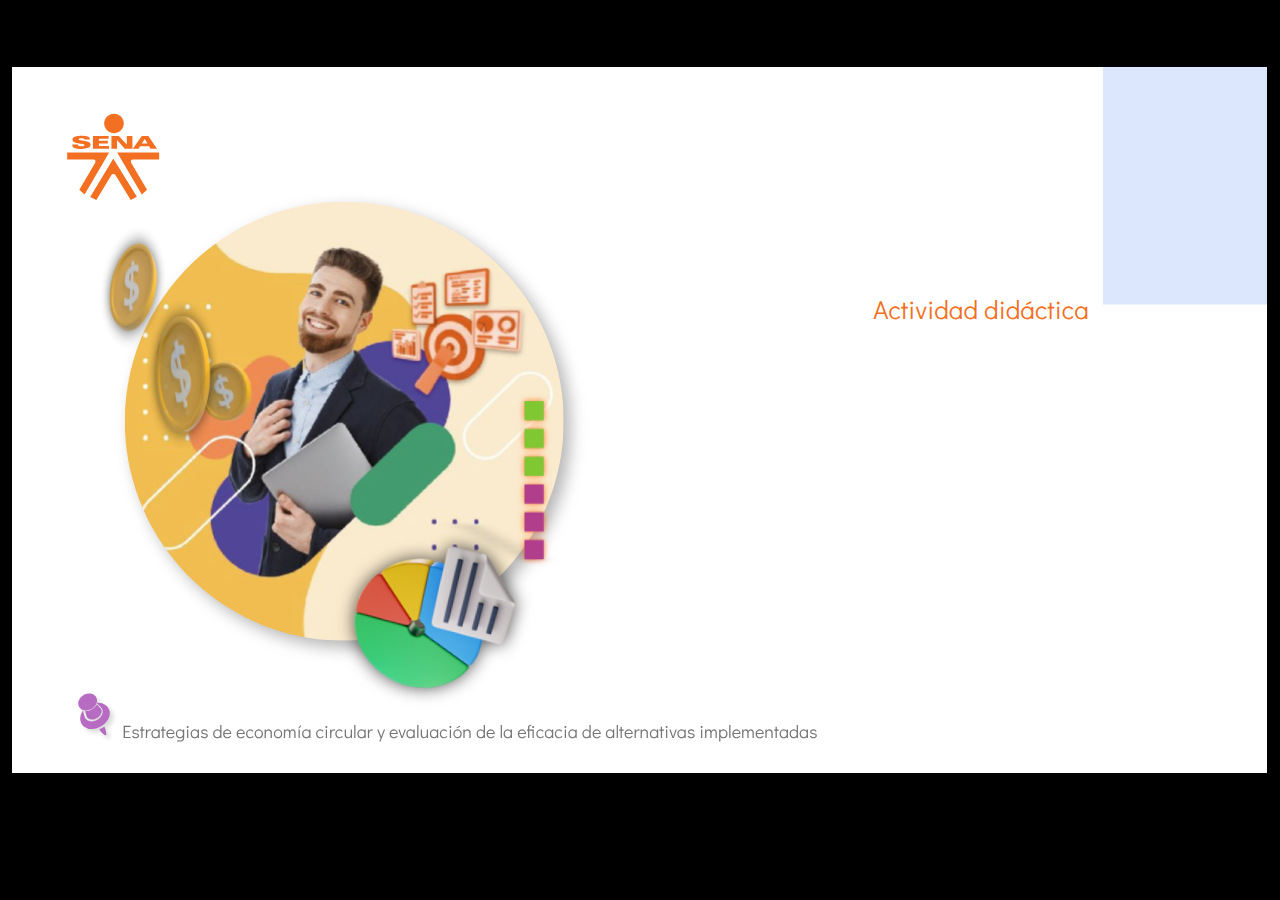
==== commit ceb8a207: "correc" ====
--- a/public/actividades/act/story.html
+++ b/public/actividades/act/story.html
@@ -4,7 +4,7 @@
   <meta charset="utf-8">
   <!-- Creado con Storyline 360 - http://www.articulate.com  -->
   <!-- version: 3.67.28569.0 -->
-  <title>Actividad_did&#225;ctica#8</title>
+  <title>Actividad_did&#225;ctica</title>
   <meta http-equiv="x-ua-compatible" content="IE=edge"/>
   <meta name="viewport" content="width=device-width,initial-scale=1,user-scalable=no,shrink-to-fit=no,minimal-ui"/>
   <meta name="apple-mobile-web-app-capable" content="yes"/>
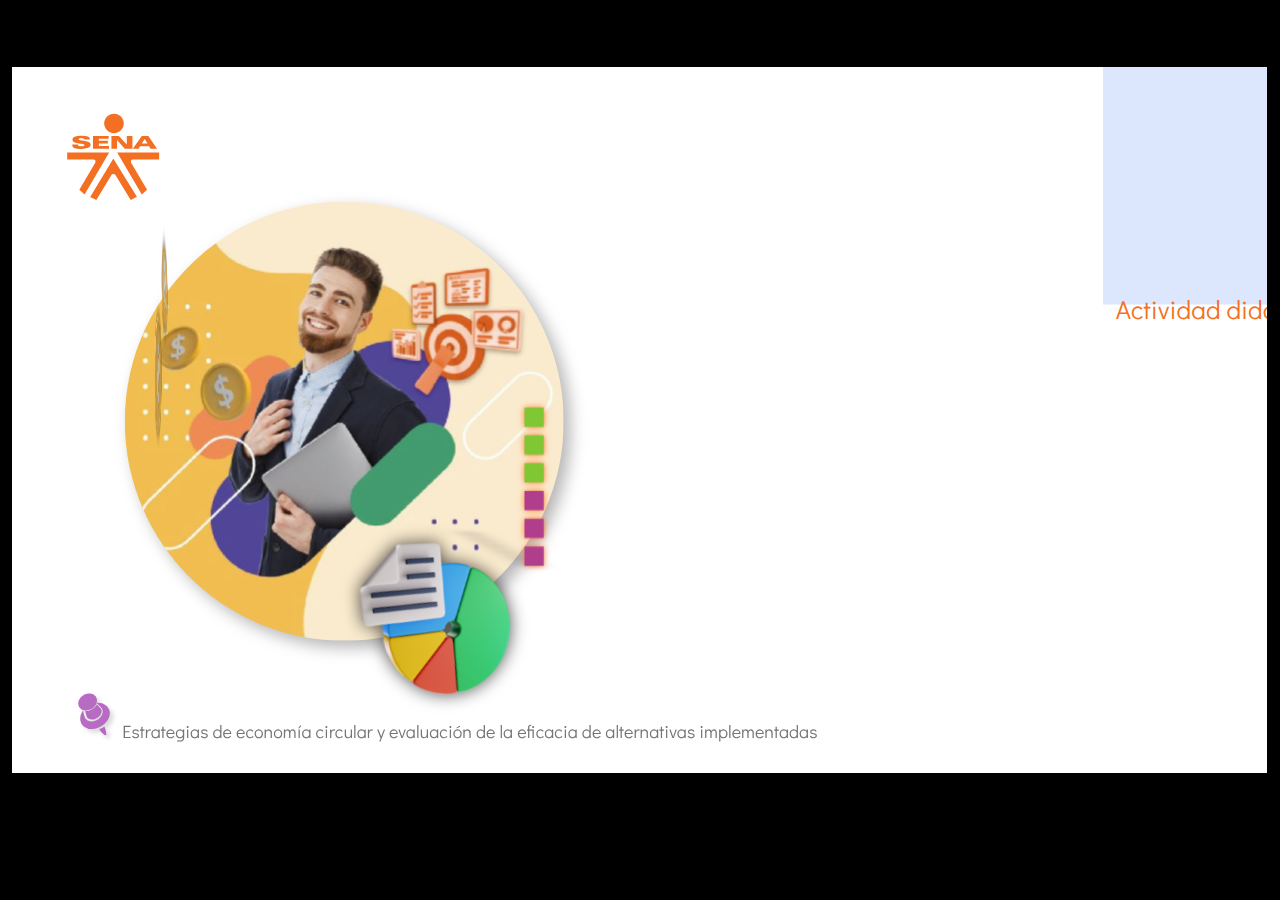
==== commit ac2a0e2a: "actividad" ====
--- a/public/actividades/act/story.html
+++ b/public/actividades/act/story.html
@@ -3,8 +3,8 @@
 <head>
   <meta charset="utf-8">
   <!-- Creado con Storyline 360 - http://www.articulate.com  -->
-  <!-- version: 3.67.28569.0 -->
-  <title>Actividad_did&#225;ctica</title>
+  <!-- version: 3.69.28997.0 -->
+  <title>Actividad_did&#225;ctica#8</title>
   <meta http-equiv="x-ua-compatible" content="IE=edge"/>
   <meta name="viewport" content="width=device-width,initial-scale=1,user-scalable=no,shrink-to-fit=no,minimal-ui"/>
   <meta name="apple-mobile-web-app-capable" content="yes"/>
@@ -28,16 +28,16 @@
       captureRc: false,
       browserSize: 'optimal',
       bgColor: '#000000',
-      features: 'AccessibleVideo,FullScreenToggle,IE11Warning,InsertSvgPicture,LayerPresentAsDialog,MultipleQuizTracking,QuestionCorrectVariable,UpdatedThemeEditor',
+      features: 'AccessibleVideo,ConnectionMessages,FullScreenToggle,InsertSvgPicture,LayerPresentAsDialog,MultipleQuizTracking,UpdatedThemeEditor',
       themeName: 'classic',
       preloaderColor: '#FFFFFF',
       suppressAnalytics: false,
       productChannel: 'stable',
       publishSource: 'storyline',
       aid: 'aid|5304b41d-7af7-4125-b8d1-83eb222823e2',
-      cid: '2b4007b3-dddd-4c0a-bfe1-d4ce61b366ed',
-      playerVersion: '3.67.28569.0',
-      publishTimestamp: '2022-10-13T04:33:34.4299710Z',
+      cid: 'c3023a1f-4579-4260-af87-f2fa630f4213',
+      playerVersion: '3.69.28997.0',
+      publishTimestamp: '2022-11-15T20:02:51.5890790Z',
       maxIosVideoElements: 10,
       connectionSettings: { },
 
@@ -64,7 +64,7 @@
   <script>
     var isIe11 = ('ActiveXObject' in window || window.MSBlobBuilder != null)
       && window.msCrypto != null && !window.ActiveXObject;
-    if (isIe11 && window.globals.features.indexOf('IE11Warning') != -1) {
+    if (isIe11) {
       window.globals.unsupportedBrowser = true;
       document.write(atob('[base64]'));
     }
--- a/public/actividades/act/html5/data/css/output.min.css
+++ b/public/actividades/act/html5/data/css/output.min.css
@@ -1,11 +1,11 @@
 @font-face {
-  font-family: 'Didact GothicBold CBold301F2C02';
+  font-family: 'Didact GothicBold CBoldB3971549';
   src: url('[data-uri]');
   font-style: normal;
   font-weight: normal;
 }
 @font-face {
-  font-family: 'Didact Gothic Charset1_F324F18B';
+  font-family: 'Didact Gothic Charset1_3E2A6BD4';
   src: url('[data-uri]');
   font-style: normal;
   font-weight: normal;
@@ -428,58 +428,58 @@
   font-style: normal;
   font-weight: normal;
 }
-.cs-InvalidPromptSlide .cs-6WlsChrliR1-InvalidPromptSlide-btn0 {
+.cs-InvalidPromptSlide .cs-5hJjCSr1isJ-InvalidPromptSlide-btn0 {
   color: rgba(255, 255, 255, 1);
   border-color: rgba(3, 3, 3, 1);
   background: linear-gradient(180deg, rgba(51, 51, 51, 1) 0%, rgba(20, 20, 20, 1) 100%);
   text-shadow: 0 1px 0 rgba(0, 0, 0, 1);
 }
-.cs-InvalidPromptSlide .cs-6WlsChrliR1-InvalidPromptSlide-btn0 .cs-html {
-  color: rgba(255, 255, 255, 1);
-}
-.cs-InvalidPromptSlide .cs-6WlsChrliR1-InvalidPromptSlide-btn0 .cs-slide {
+.cs-InvalidPromptSlide .cs-5hJjCSr1isJ-InvalidPromptSlide-btn0 .cs-html {
+  color: rgba(255, 255, 255, 1);
+}
+.cs-InvalidPromptSlide .cs-5hJjCSr1isJ-InvalidPromptSlide-btn0 .cs-slide {
   border-color: rgba(255, 255, 255, 1);
 }
-.cs-InvalidPromptSlide .cs-6WlsChrliR1-InvalidPromptSlide-btn0:hover {
+.cs-InvalidPromptSlide .cs-5hJjCSr1isJ-InvalidPromptSlide-btn0:hover {
   background: linear-gradient(180deg, rgba(58, 58, 58, 1) 0%, rgba(12, 12, 12, 1) 100%);
 }
-.cs-InvalidPromptSlide .cs-6WlsChrliR1-InvalidPromptSlide-btn0:active {
+.cs-InvalidPromptSlide .cs-5hJjCSr1isJ-InvalidPromptSlide-btn0:active {
   background: linear-gradient(180deg, rgba(20, 20, 20, 1) 0%, rgba(50, 50, 50, 1) 100%);
 }
-.cs-PrintPromptSlide .cs-6WlsChrliR1-PrintPromptSlide-btn0 {
+.cs-PrintPromptSlide .cs-5hJjCSr1isJ-PrintPromptSlide-btn0 {
   color: rgba(255, 255, 255, 1);
   border-color: rgba(3, 3, 3, 1);
   background: linear-gradient(180deg, rgba(51, 51, 51, 1) 0%, rgba(20, 20, 20, 1) 100%);
   text-shadow: 0 1px 0 rgba(0, 0, 0, 1);
 }
-.cs-PrintPromptSlide .cs-6WlsChrliR1-PrintPromptSlide-btn0 .cs-html {
-  color: rgba(255, 255, 255, 1);
-}
-.cs-PrintPromptSlide .cs-6WlsChrliR1-PrintPromptSlide-btn0 .cs-slide {
+.cs-PrintPromptSlide .cs-5hJjCSr1isJ-PrintPromptSlide-btn0 .cs-html {
+  color: rgba(255, 255, 255, 1);
+}
+.cs-PrintPromptSlide .cs-5hJjCSr1isJ-PrintPromptSlide-btn0 .cs-slide {
   border-color: rgba(255, 255, 255, 1);
 }
-.cs-PrintPromptSlide .cs-6WlsChrliR1-PrintPromptSlide-btn0:hover {
+.cs-PrintPromptSlide .cs-5hJjCSr1isJ-PrintPromptSlide-btn0:hover {
   background: linear-gradient(180deg, rgba(58, 58, 58, 1) 0%, rgba(12, 12, 12, 1) 100%);
 }
-.cs-PrintPromptSlide .cs-6WlsChrliR1-PrintPromptSlide-btn0:active {
+.cs-PrintPromptSlide .cs-5hJjCSr1isJ-PrintPromptSlide-btn0:active {
   background: linear-gradient(180deg, rgba(20, 20, 20, 1) 0%, rgba(50, 50, 50, 1) 100%);
 }
-.cs-ScrollPromptSlide .cs-6WlsChrliR1-ScrollPromptSlide-btn0 {
+.cs-ScrollPromptSlide .cs-5hJjCSr1isJ-ScrollPromptSlide-btn0 {
   color: rgba(255, 255, 255, 1);
   border-color: rgba(3, 3, 3, 1);
   background: linear-gradient(180deg, rgba(51, 51, 51, 1) 0%, rgba(20, 20, 20, 1) 100%);
   text-shadow: 0 1px 0 rgba(0, 0, 0, 1);
 }
-.cs-ScrollPromptSlide .cs-6WlsChrliR1-ScrollPromptSlide-btn0 .cs-html {
-  color: rgba(255, 255, 255, 1);
-}
-.cs-ScrollPromptSlide .cs-6WlsChrliR1-ScrollPromptSlide-btn0 .cs-slide {
+.cs-ScrollPromptSlide .cs-5hJjCSr1isJ-ScrollPromptSlide-btn0 .cs-html {
+  color: rgba(255, 255, 255, 1);
+}
+.cs-ScrollPromptSlide .cs-5hJjCSr1isJ-ScrollPromptSlide-btn0 .cs-slide {
   border-color: rgba(255, 255, 255, 1);
 }
-.cs-ScrollPromptSlide .cs-6WlsChrliR1-ScrollPromptSlide-btn0:hover {
+.cs-ScrollPromptSlide .cs-5hJjCSr1isJ-ScrollPromptSlide-btn0:hover {
   background: linear-gradient(180deg, rgba(58, 58, 58, 1) 0%, rgba(12, 12, 12, 1) 100%);
 }
-.cs-ScrollPromptSlide .cs-6WlsChrliR1-ScrollPromptSlide-btn0:active {
+.cs-ScrollPromptSlide .cs-5hJjCSr1isJ-ScrollPromptSlide-btn0:active {
   background: linear-gradient(180deg, rgba(20, 20, 20, 1) 0%, rgba(50, 50, 50, 1) 100%);
 }
 .cs-ExternalInterfaceErrorSlide .cs-buttonOK {
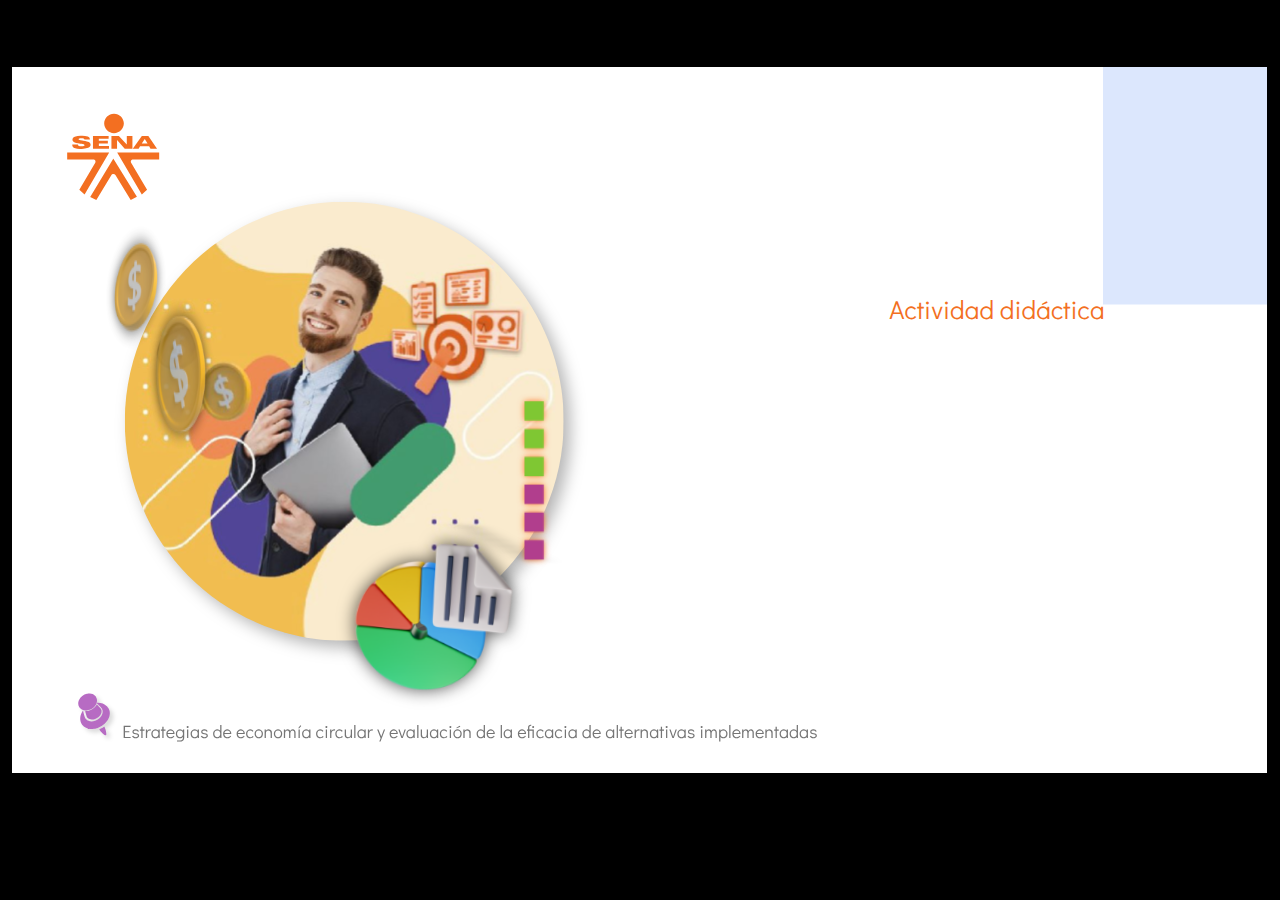
==== commit 1a9dca07: "correc" ====
--- a/public/actividades/act/story.html
+++ b/public/actividades/act/story.html
@@ -4,7 +4,7 @@
   <meta charset="utf-8">
   <!-- Creado con Storyline 360 - http://www.articulate.com  -->
   <!-- version: 3.69.28997.0 -->
-  <title>Actividad_did&#225;ctica#8</title>
+  <title>Actividad_did&#225;ctica</title>
   <meta http-equiv="x-ua-compatible" content="IE=edge"/>
   <meta name="viewport" content="width=device-width,initial-scale=1,user-scalable=no,shrink-to-fit=no,minimal-ui"/>
   <meta name="apple-mobile-web-app-capable" content="yes"/>
